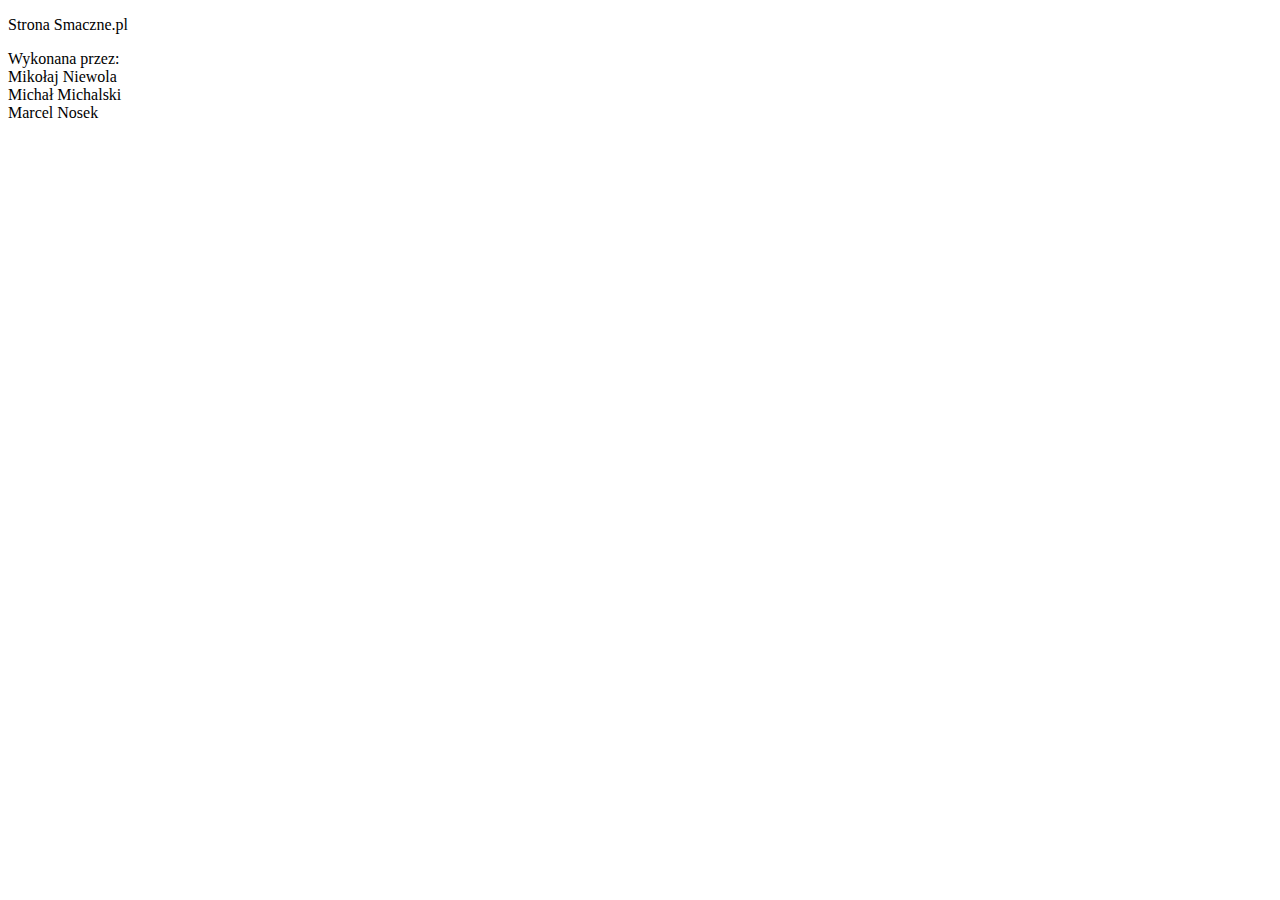
==== src/main/resources/templates/footer.html @ 84ae9017 "main page+" ====
<!DOCTYPE html>
<html lang="en" xmlns:th="http://www.w3.org/1999/xhtml">
<head>
  <meta charset="UTF-8">
  <title>footer</title>
</head>
<body>
  <footer th:fragment="footer">
    <p>Strona Smaczne.pl</p>
    <p>
      Wykonana przez:<br>
      Mikołaj Niewola <br>
      Michał Michalski <br>
      Marcel Nosek
    </p>
  </footer>
</body>
</html>
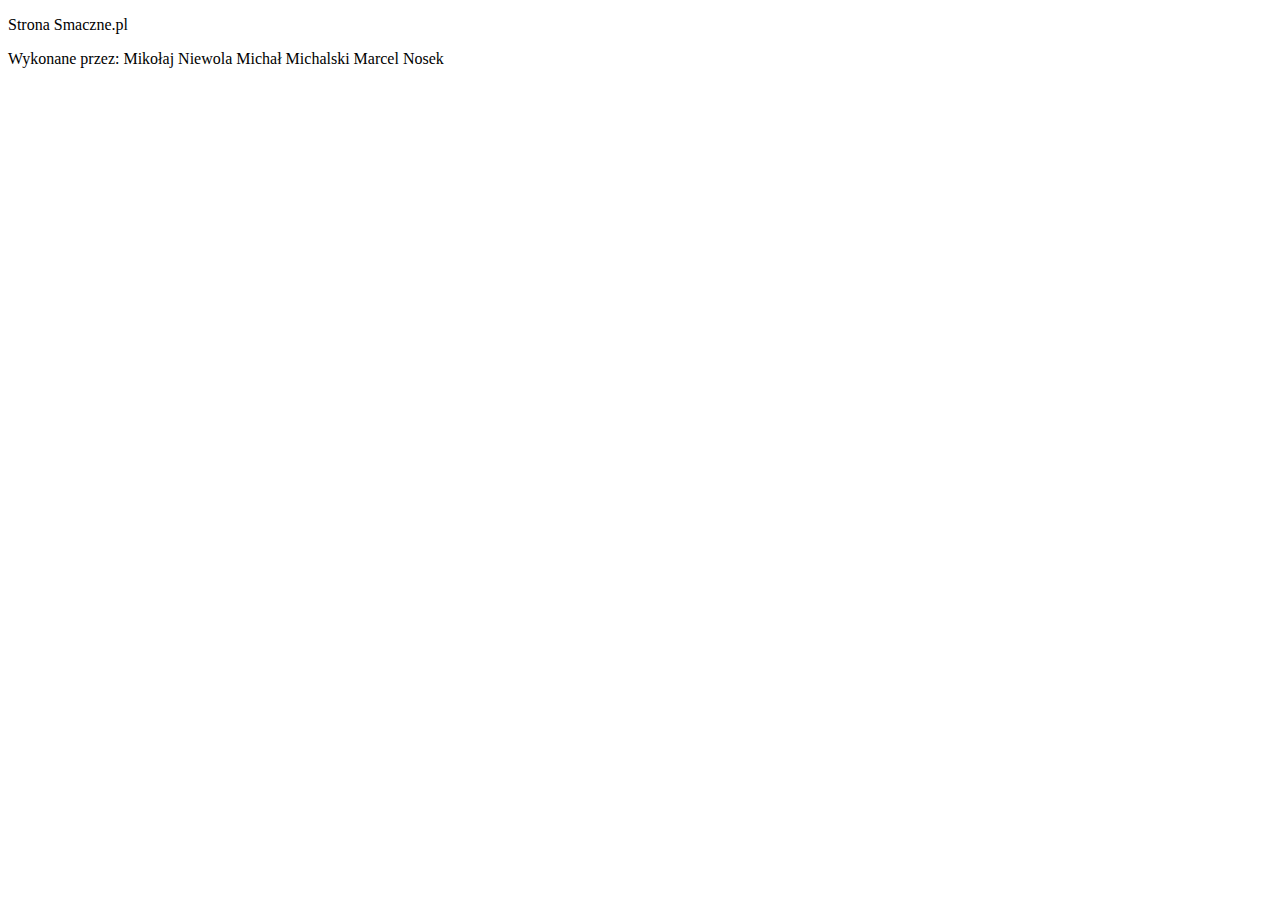
==== commit 6ec732a6: "add CSS stylesheets" ====
--- a/src/main/resources/templates/footer.html
+++ b/src/main/resources/templates/footer.html
@@ -1,18 +1,16 @@
 <!DOCTYPE html>
-<html lang="en" xmlns:th="http://www.w3.org/1999/xhtml">
+<html lang="pl-PL" xmlns:th="http://www.w3.org/1999/xhtml">
+
 <head>
   <meta charset="UTF-8">
   <title>footer</title>
 </head>
+
 <body>
   <footer th:fragment="footer">
     <p>Strona Smaczne.pl</p>
-    <p>
-      Wykonana przez:<br>
-      Mikołaj Niewola <br>
-      Michał Michalski <br>
-      Marcel Nosek
-    </p>
+    <p>Wykonane przez: Mikołaj Niewola Michał Michalski Marcel Nosek</p>
   </footer>
 </body>
-</html>+
+</html>
